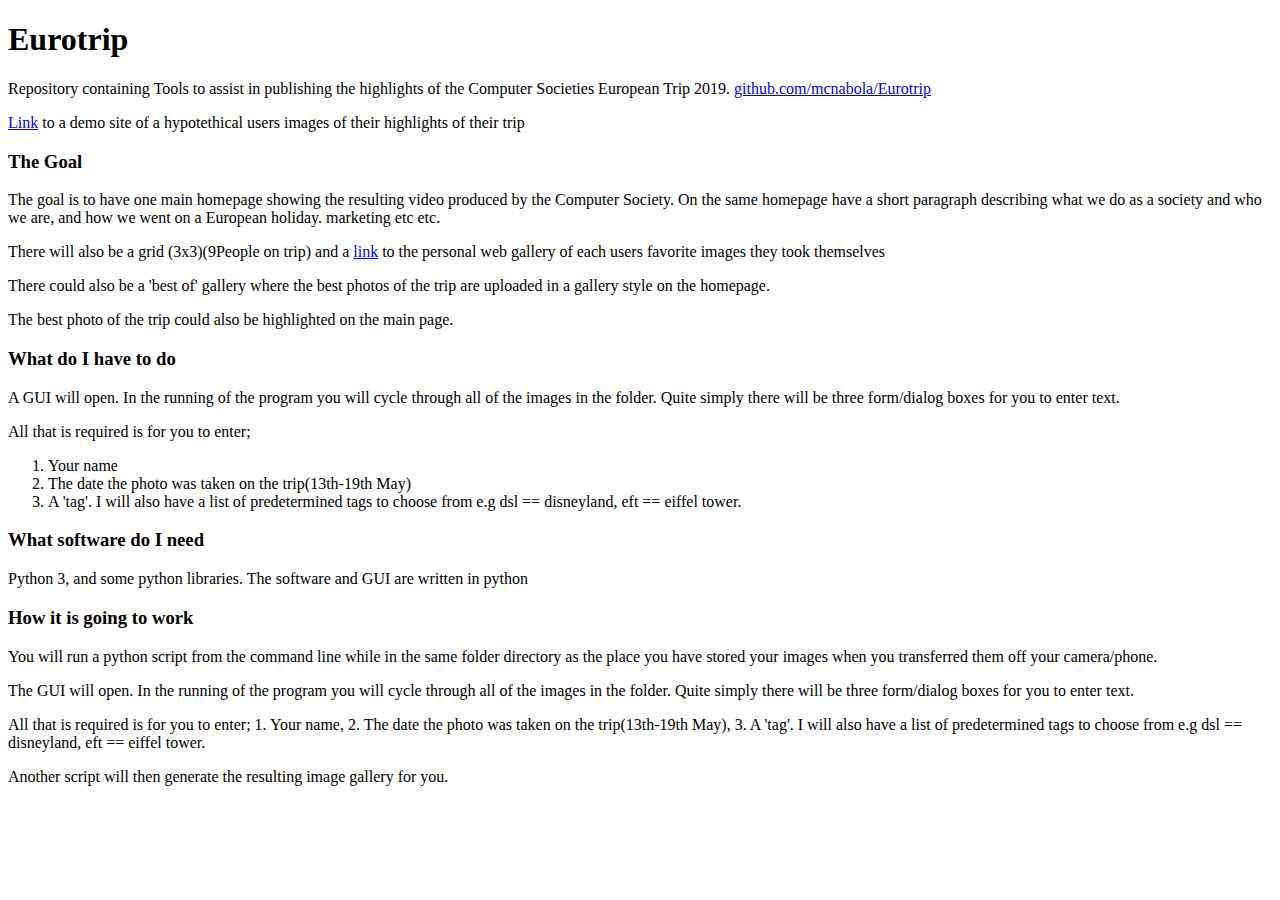
==== index.html @ b203de93 "Update index.html" ====
<!DOCTYPE html>
<head></head>

<body>
<h1>Eurotrip</h1>
<p>Repository containing Tools to assist in publishing the highlights of the Computer Societies European Trip 2019. <a href="https://www.github.com/mcnabola/Eurotrip"> github.com/mcnabola/Eurotrip </a> </p>

<p><a href="/Eurotrip/web/homepagesEQUALISED.html">Link</a> to a demo site of a hypotethical users images of their highlights of their trip</p>  

<h3>The Goal</h3>
<p>The goal is to have one main homepage showing the resulting video produced by the Computer Society. On the same homepage have a short paragraph describing 
  what we do as a society and who we are, and how we went on a European holiday. marketing etc etc.</p>

</p>There will also be a grid (3x3)(9People on trip) and a <a href="/Eurotrip/web/homepagesEQUALISED.html">link</a> to the personal web gallery of each users favorite images they took themselves</p>

<p>There could also be a 'best of' gallery where the best photos of the trip are uploaded in a gallery style on the homepage.</p>
<p>The best photo of the trip could also be highlighted on the main page.
  

<h3>What do I have to do</h3>
<p>A GUI will open. In the running of the program you will cycle through all of the images in the folder. Quite simply there will be three form/dialog boxes for you to enter text.</p>
<p>All  that is required is for you to enter; 
<ol>
   <li>Your name</li>
   <li>The date the photo was taken on the trip(13th-19th May)</li> 
   <li>A 'tag'. I will also have a list of predetermined tags to choose from e.g dsl == disneyland, eft == eiffel tower.</li>
 </ol>
</p>

<h3>What software do I need</h3>
<p>Python 3, and some python libraries. The software and GUI are written in python</p>

<h3>How it is going to work</h3>
<p>You will run a python script from the command line while in the same folder directory as the place you have stored your images when you transferred them off your camera/phone.</p>
<p>The GUI will open. In the running of the program you will cycle through all of the images in the folder. Quite simply there will be three form/dialog boxes for you to enter text.</p>
<p>All  that is required is for you to enter; 1. Your name, 2. The date the photo was taken on the trip(13th-19th May), 3. A 'tag'. I will also have a list of predetermined tags to choose from e.g dsl == disneyland, eft == eiffel tower. </p>
<p>Another script will then generate the resulting image gallery for you.</p>


  
</body>
</html>
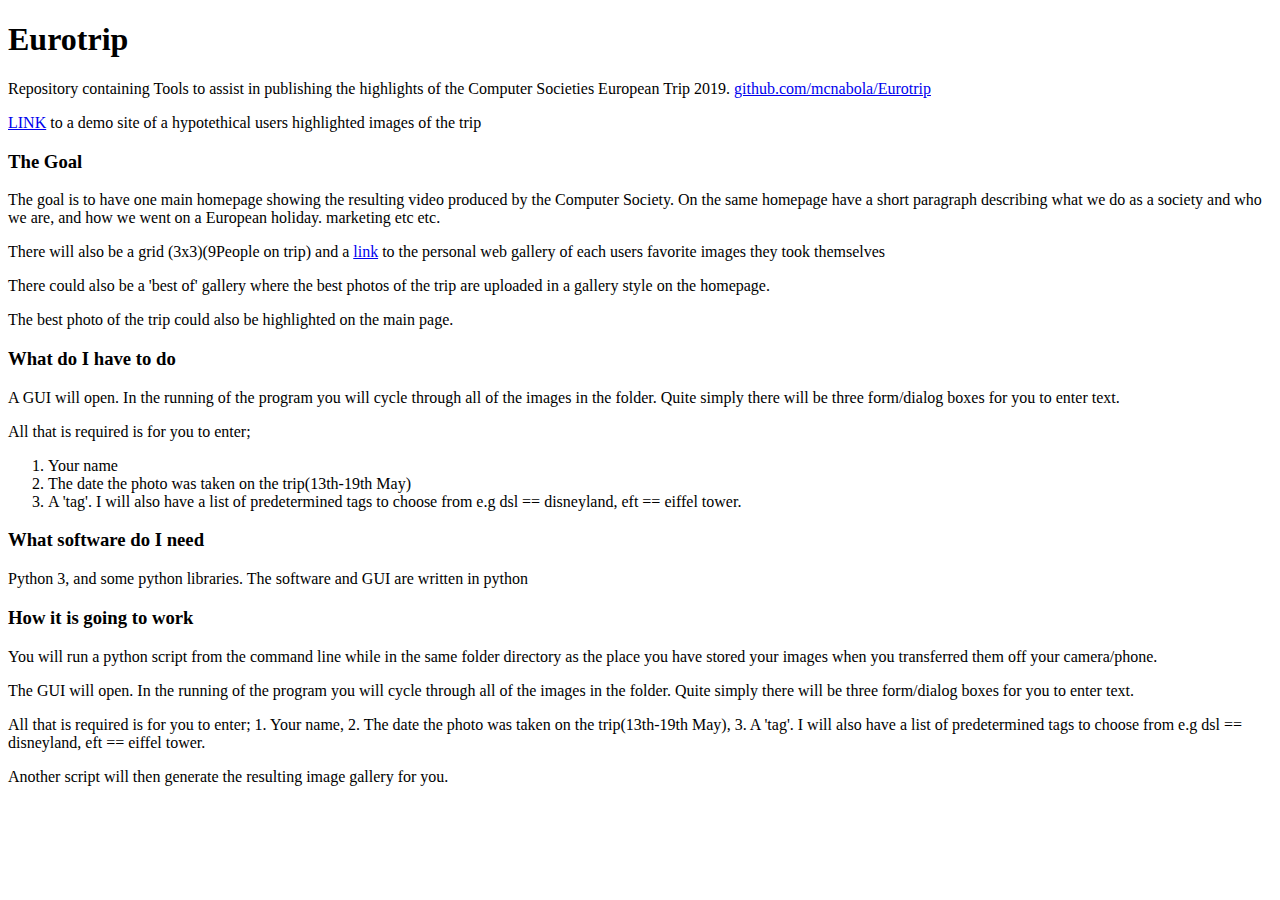
==== commit e2092b51: "Update index.html" ====
--- a/index.html
+++ b/index.html
@@ -5,7 +5,7 @@
 <h1>Eurotrip</h1>
 <p>Repository containing Tools to assist in publishing the highlights of the Computer Societies European Trip 2019. <a href="https://www.github.com/mcnabola/Eurotrip"> github.com/mcnabola/Eurotrip </a> </p>
 
-<p><a href="/Eurotrip/web/homepagesEQUALISED.html">Link</a> to a demo site of a hypotethical users images of their highlights of their trip</p>  
+<p><a href="/Eurotrip/web/homepagesEQUALISED.html">LINK</a> to a demo site of a hypotethical users highlighted images of the trip</p>  
 
 <h3>The Goal</h3>
 <p>The goal is to have one main homepage showing the resulting video produced by the Computer Society. On the same homepage have a short paragraph describing 
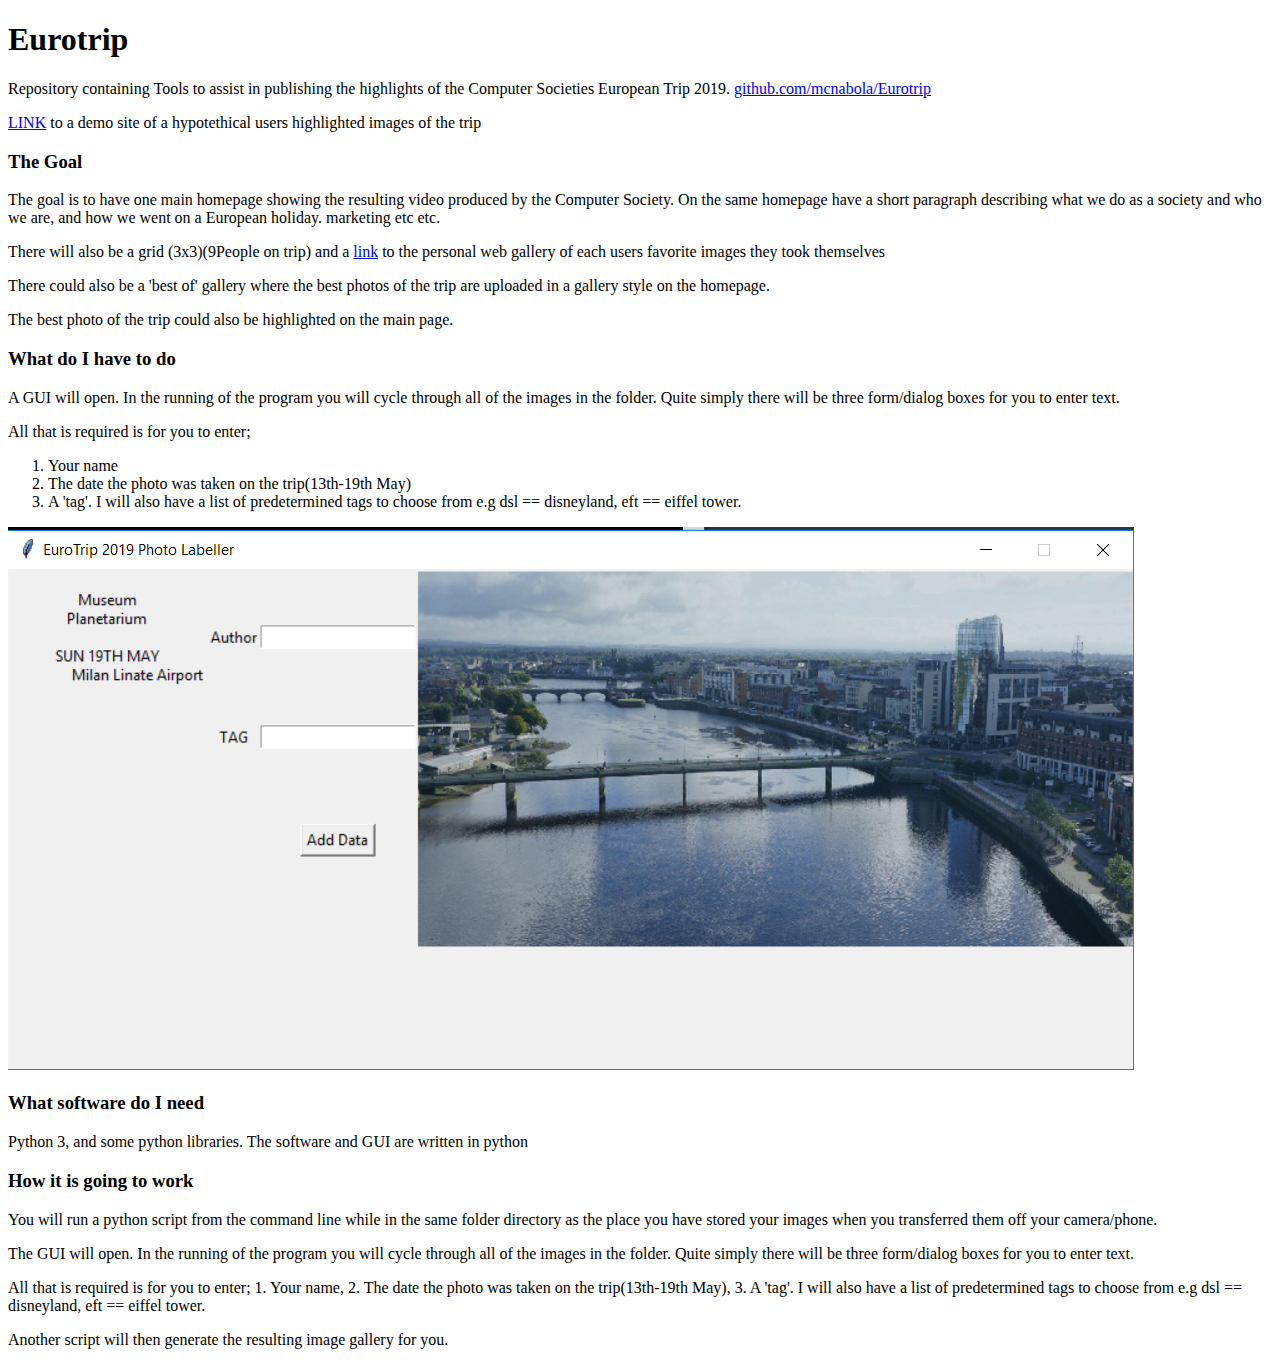
==== commit ff3567e5: "Update index.html" ====
--- a/index.html
+++ b/index.html
@@ -26,6 +26,7 @@
    <li>A 'tag'. I will also have a list of predetermined tags to choose from e.g dsl == disneyland, eft == eiffel tower.</li>
  </ol>
 </p>
+<img src="/web/ghub.PNG">
 
 <h3>What software do I need</h3>
 <p>Python 3, and some python libraries. The software and GUI are written in python</p>
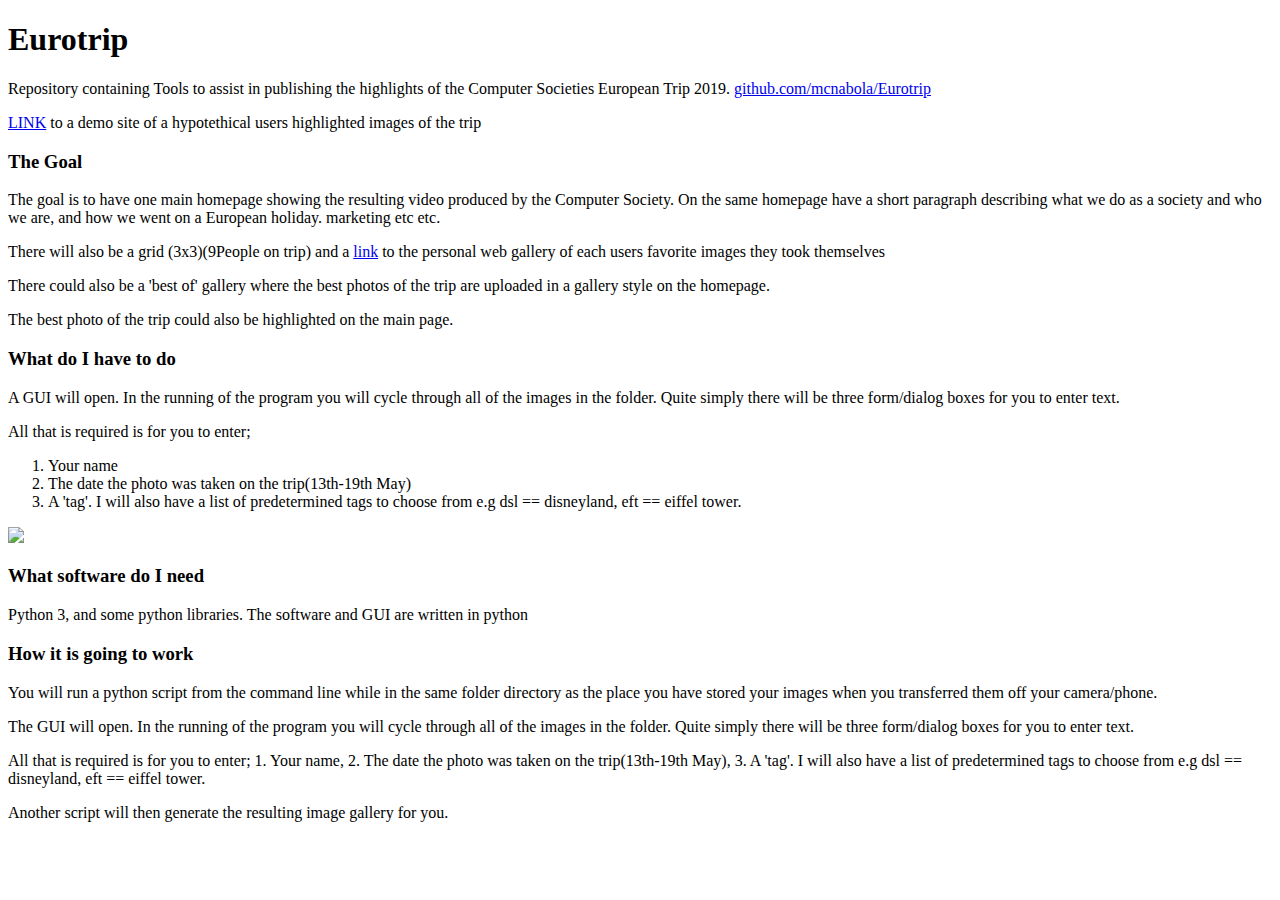
==== commit 1bc73b87: "Update index.html" ====
--- a/index.html
+++ b/index.html
@@ -26,7 +26,7 @@
    <li>A 'tag'. I will also have a list of predetermined tags to choose from e.g dsl == disneyland, eft == eiffel tower.</li>
  </ol>
 </p>
-<img src="/web/ghub.PNG">
+<img src="/Eurotrip/web/ghub.PNG">
 
 <h3>What software do I need</h3>
 <p>Python 3, and some python libraries. The software and GUI are written in python</p>
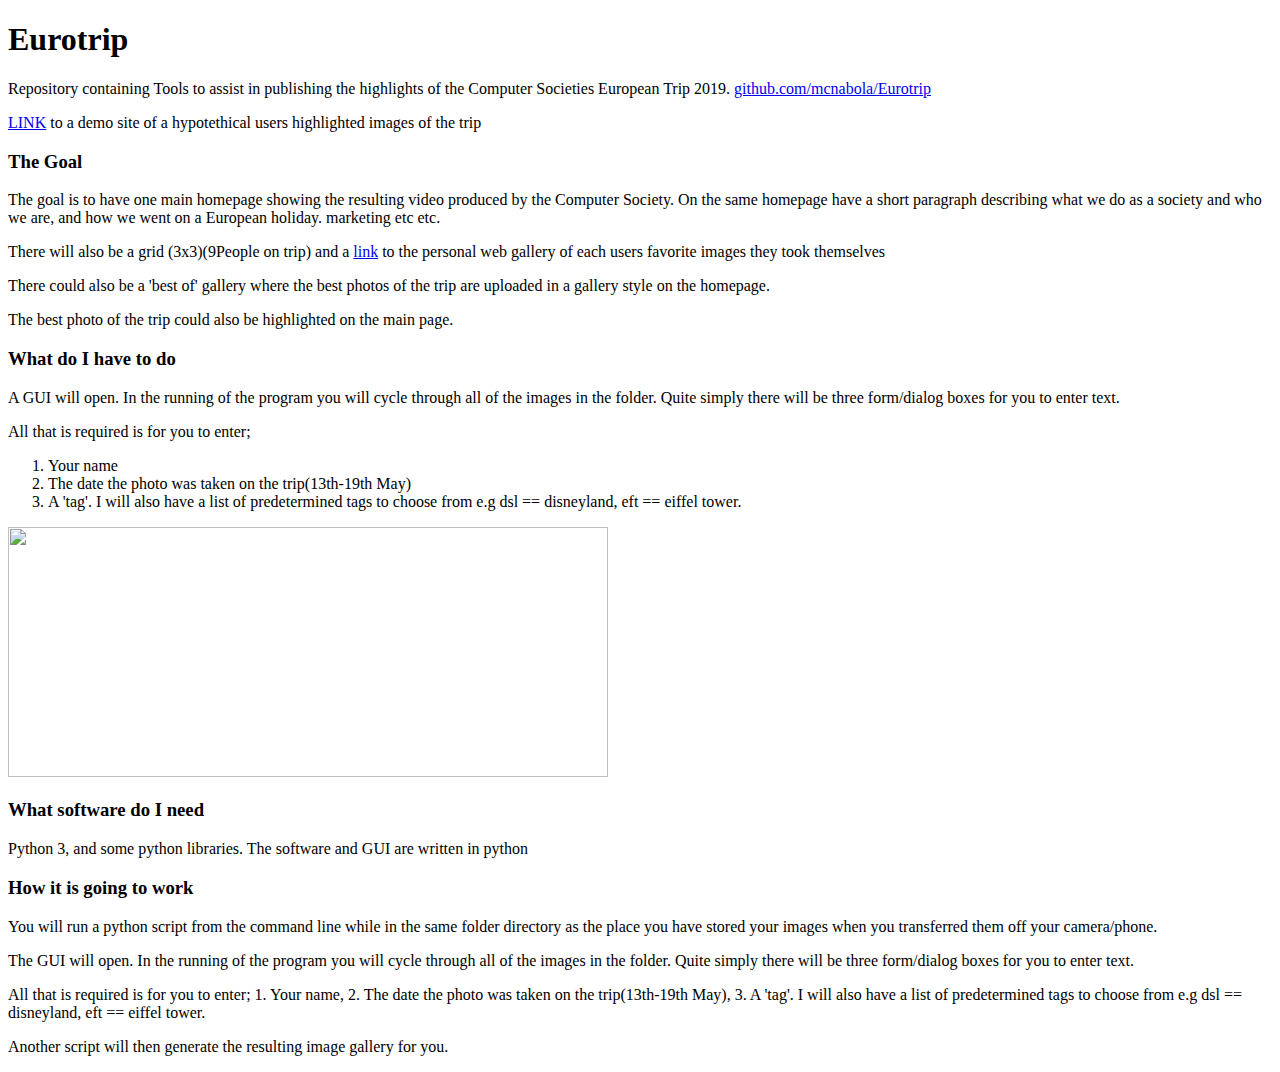
==== commit 3679da67: "Update index.html" ====
--- a/index.html
+++ b/index.html
@@ -26,7 +26,7 @@
    <li>A 'tag'. I will also have a list of predetermined tags to choose from e.g dsl == disneyland, eft == eiffel tower.</li>
  </ol>
 </p>
-<img src="/Eurotrip/web/ghub.PNG">
+<img src="/Eurotrip/web/ghub.PNG" width=600; height=250;>
 
 <h3>What software do I need</h3>
 <p>Python 3, and some python libraries. The software and GUI are written in python</p>
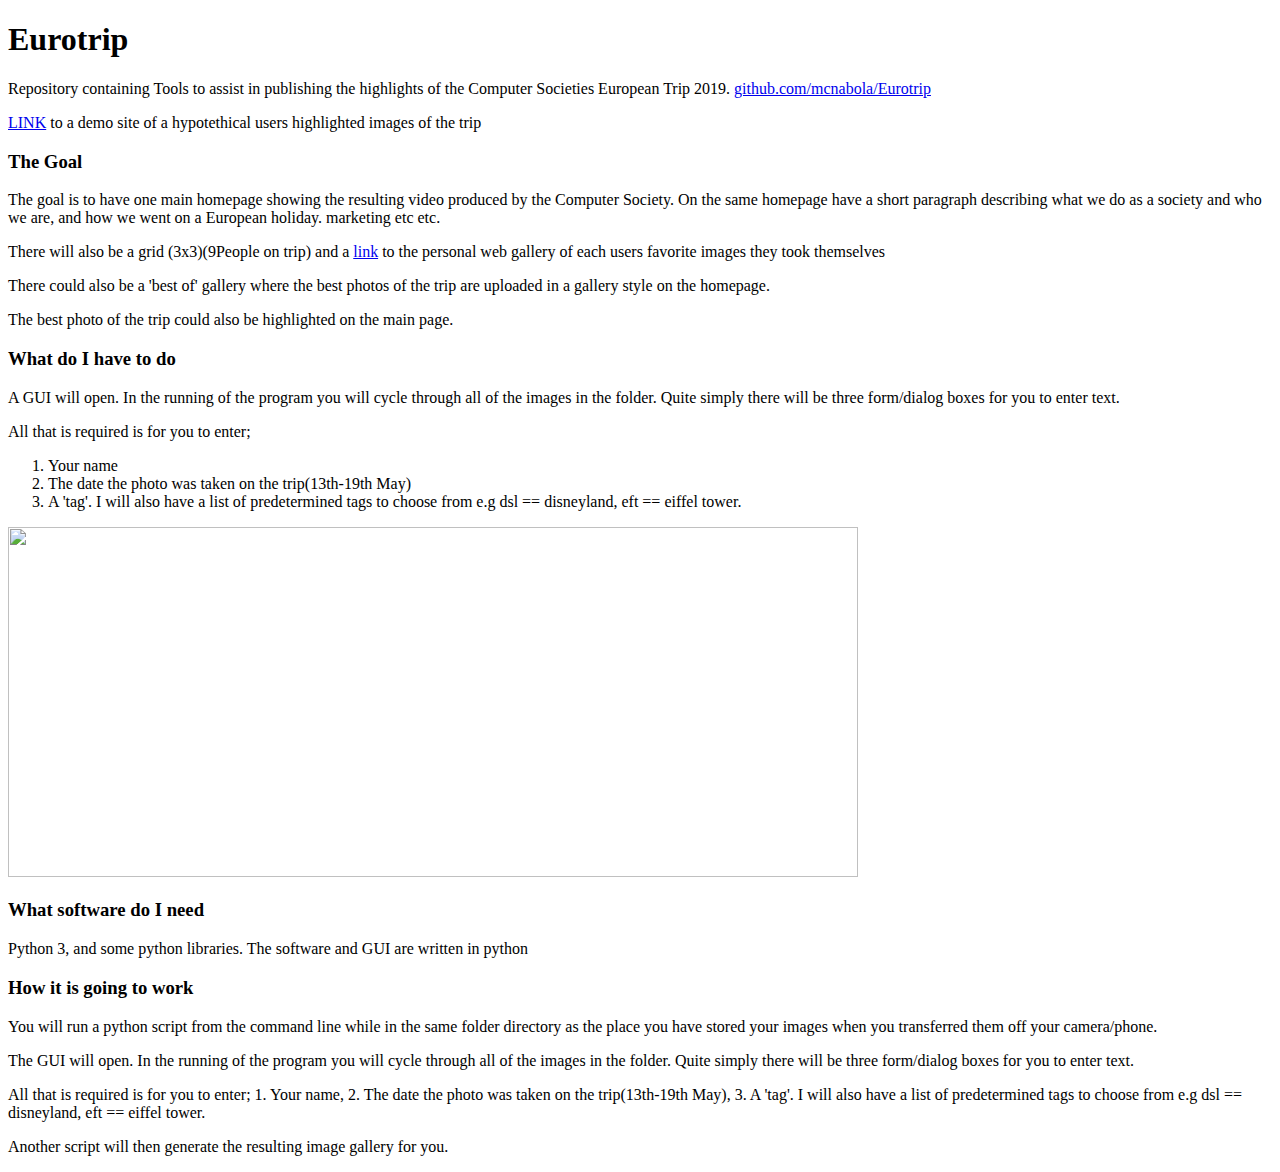
==== commit 152dbf25: "Update index.html" ====
--- a/index.html
+++ b/index.html
@@ -26,7 +26,7 @@
    <li>A 'tag'. I will also have a list of predetermined tags to choose from e.g dsl == disneyland, eft == eiffel tower.</li>
  </ol>
 </p>
-<img src="/Eurotrip/web/ghub.PNG" width=600; height=250;>
+<img src="/Eurotrip/web/ghub.PNG" width="850"; height="350";>
 
 <h3>What software do I need</h3>
 <p>Python 3, and some python libraries. The software and GUI are written in python</p>
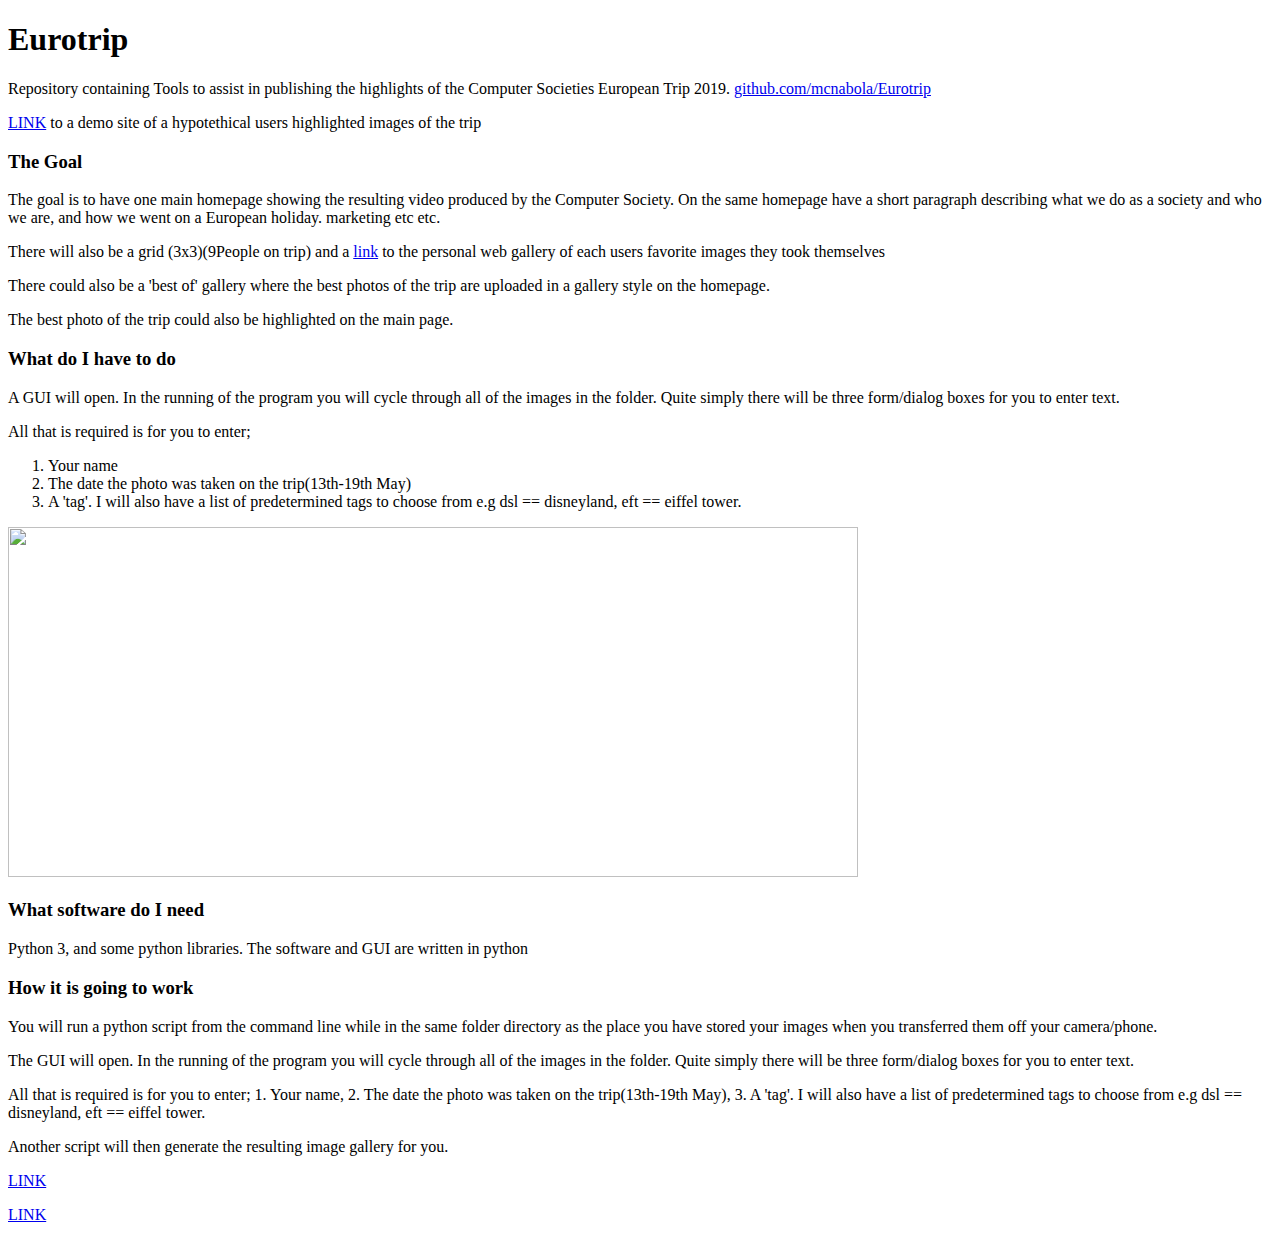
==== commit 48866e89: "Update index.html" ====
--- a/index.html
+++ b/index.html
@@ -38,6 +38,8 @@
 <p>Another script will then generate the resulting image gallery for you.</p>
 
 
+<p><a href="/Eurotrip/web/homepageRESPonsive.html">LINK</a>
+<p><a href="/Eurotrip/web/homepagesEqualisedBETA.html">LINK</a>
   
 </body>
 </html>
